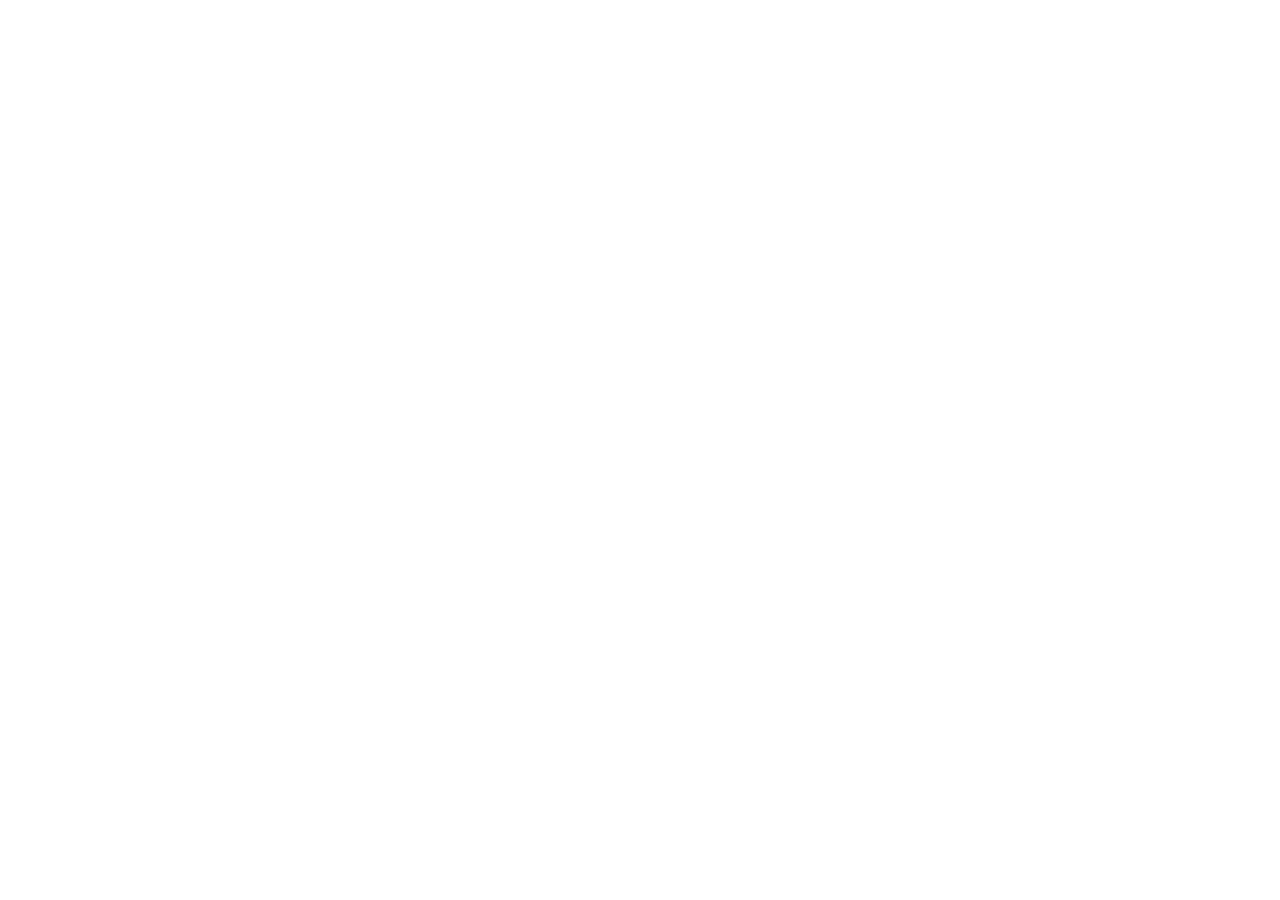
==== src/pages/servicios.html @ 29f98aa2 "nuevos archivos" ====
<!DOCTYPE html>
<html lang="es">
<head>
    <meta charset="UTF-8">
    <meta name="viewport" content="width=device-width, initial-scale=1.0">
    <title>SERVICIOS</title>
</head>
<body>
    
</body>
</html>
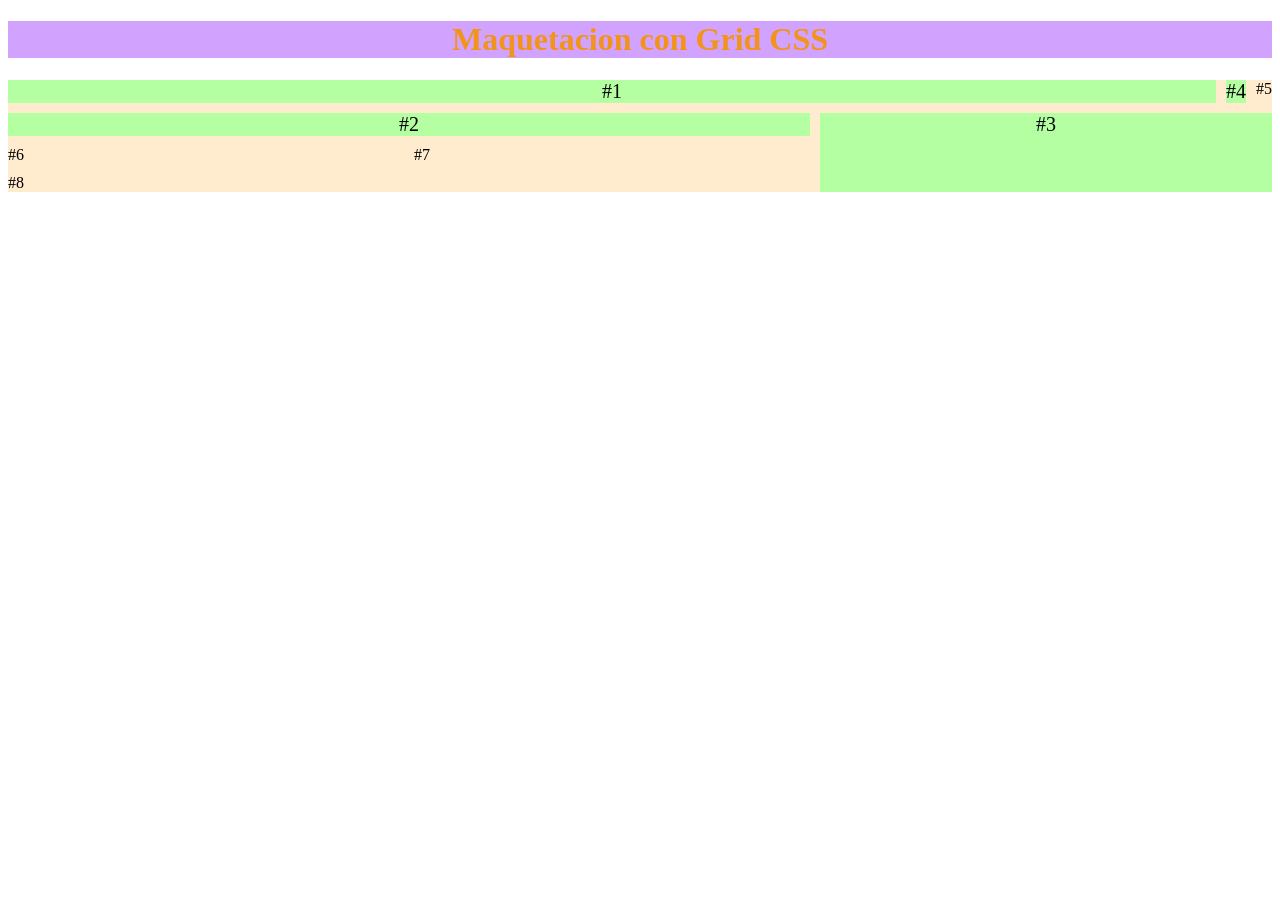
==== commit b1b01514: "Actualizar estilos CSS y estructura HTML" ====
--- a/src/pages/servicios.html
+++ b/src/pages/servicios.html
@@ -4,8 +4,19 @@
     <meta charset="UTF-8">
     <meta name="viewport" content="width=device-width, initial-scale=1.0">
     <title>SERVICIOS</title>
+    <link rel="stylesheet" href="../css/servicios.css">
 </head>
 <body>
-    
+    <h1 class="titulo-unico">Maquetacion con Grid CSS</h1>
+    <div class="contenedor-servicios">
+        <div class="caja caja1">#1</div>
+        <div class="caja caja2">#2</div>
+        <div class="caja caja3">#3</div>
+        <div class="caja caja4">#4</div>
+        <div class="caja5">#5</div>
+        <div class="caja6">#6</div>
+        <div class="caja7">#7</div>
+        <div class="caja8">#8</div>
+    </div>
 </body>
 </html>
--- a/src/css/servicios.css
+++ b/src/css/servicios.css
@@ -0,0 +1,33 @@
+.titulo-unico {
+    color: rgb(241, 148, 25);
+    text-align: center;
+    background-color: rgb(210, 162, 255);
+}
+
+.contenedor-servicios{
+    display: grid;
+    grid-template-columns: 1fr 1fr 1fr;
+    column-gap: 10px;
+    row-gap: 10px;
+    background-color: blanchedalmond;
+}
+.caja {
+    background-color: rgb(181, 255, 163);
+    text-align: center;
+    font-size: 20px;
+
+}
+
+.caja1 {
+    grid-area: 1/1/2/4;
+
+}
+
+.caja2 {
+    grid-area: 2/1/4/3;
+}
+
+.caja3 {
+    grid-area:2/3/6/6 ;
+}
+
